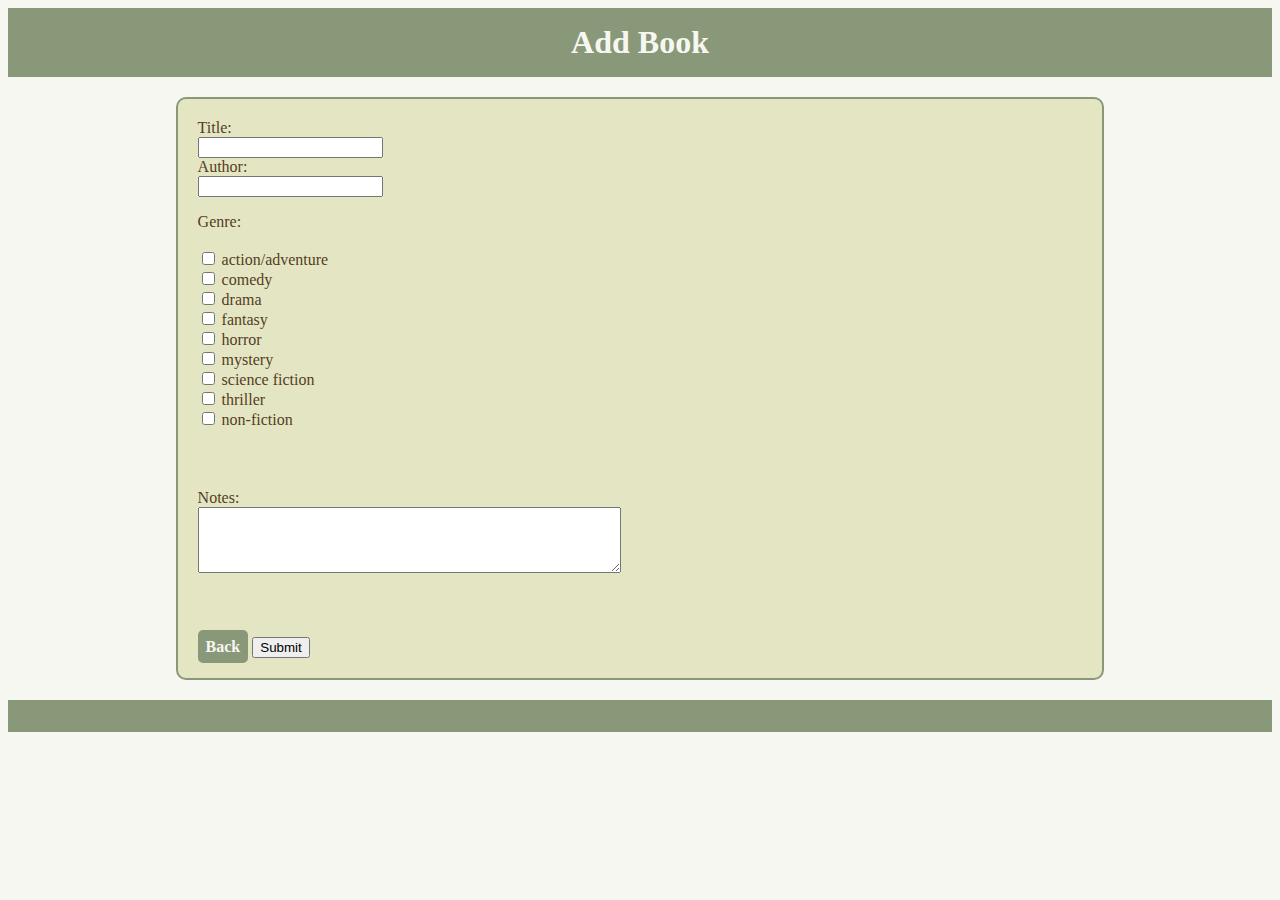
==== add_book.html @ e5471e69 "create add book form" ====
<!DOCTYPE html>
<html lang="en">
<head>
    <meta charset="UTF-8">
    <meta name="viewport" content="width=device-width, initial-scale=1.0">
    <title>Add Book - My Book Tracker</title>
    <!-- Include CSS file for styling -->
    <link rel="stylesheet" href="resources/css/add_book.css">
    <link rel="stylesheet" href="resources/css/style.css">

</head>
<body>
    <header>
        <h1>Add Book</h1>
        <!-- Add navigation links or buttons as needed -->
    </header>

    <main>
        <div class="inner-book-form-box">
            <form id="addBookForm">
                <label for="title">Title:</label><br>
                <input type="text" id="title" name="title" required><br>

                <label for="author">Author:</label><br>
                <input type="text" id="author" name="author" required><br>

                <p id="genre-label">Genre:</p><br>

                <input type="checkbox" id="genre1" name="genre1" value="action/adventure">
                <label for="genre1">action/adventure</label><br>

                <input type="checkbox" id="genre2" name="genre2" value="comedy">
                <label for="genre2">comedy</label><br>

                <input type="checkbox" id="genre3" name="genre3" value="drama">
                <label for="genre3">drama</label><br>

                <input type="checkbox" id="genre4" name="genre4" value="fantasy">
                <label for="genre4">fantasy</label><br>

                <input type="checkbox" id="genre5" name="genre5" value="horror">
                <label for="genre5">horror</label><br>

                <input type="checkbox" id="genre6" name="genre6" value="mystery">
                <label for="genre6">mystery</label><br>

                <input type="checkbox" id="genre7" name="genre7" value="science fiction">
                <label for="genre7">science fiction</label><br>

                <input type="checkbox" id="genre8" name="genre8" value="thriller">
                <label for="genre8">thriller</label><br>

                <input type="checkbox" id="genre9" name="genre9" value="non-fiction">
                <label for="genre9">non-fiction</label><br>

                <div class="extra-space"></div>


                <label for="notes">Notes:</label><br>
                <textarea id="notes" name="notes" rows="4" cols="50"></textarea><br>



                <!-- Add more input fields for book information (e.g., author, genre, etc.) -->
                <div class="extra-space"></div>
                <a href="index.html" class="button">Back</a>
                <button type="submit" >Submit</button>
            </form>
        </div>
    </main>

    <footer>
        <!-- Footer content, e.g., copyright information -->
    </footer>

    <!-- Include JavaScript file for form submission and functionality -->
    <script src="add_books.js"></script>
</body>
</html>
---- resources/css/add_book.css ----
.inner-book-form-box {
    width: 70%;
    height: 70%;
    background-color: #E4E6C3;
    border: 2px solid #899878;
    border-radius: 10px;
    margin: 20px auto;
    padding: 20px;
}

.extra-space {
    padding: 30px;
}

.form-container {
    text-align: center;
}

#genre-label {
    margin-bottom: 0px;
    padding-bottom: 0px;
}
---- resources/css/style.css ----
/* Reset some default styles for consistency */
body, h1, h2, p {
    font-family: 'Times New Roman', Times, serif;
    color: #553D25;
}
body {
    background-color: #F7F7F2;
}

/* Basic styling for header and footer */
header, footer {
    background-color: #899878;
    color: E4E6C3;
    text-align: center;
    padding: 1rem;
}

/* Style your main content here */
.main {
    min-height: 100vh;
}

.book-form {
    /* Style for the book entry form */
}

.book-list {
    /* Style for the list of books */
}

.goal-progress {
    /* Style for the reading goal progress */
}

/* Add more styles as needed */

.wrapper {
    display: grid;
    grid-template-columns: 1fr 1fr;
    grid-template-rows: 500px 500px;
    min-height: 100%;
}

/* Apply styles to the text inside the boxes */
.box {
    font-size: 24px; /* Adjust the font size as needed */
    background-color: #E4E6C3; /* Text color */
    text-align: center; /* Text alignment */
    padding: 10px; /* Add padding for better visual appearance */
    /* You can add more styles as needed */
    margin: 10px;
}

#box1 {
    grid-row-end: span 2;
    display: flex;
    flex-direction: column;
}

.inner-box {
    background-color: #F7F7F2;
    flex: 1;
    width: 60%
    justify-content: center;
    align-items: center; 
    margin: 30px;
    
}

.box-heading {
    font-size: 28;
}

 h1, h2 {
    color: #F7F7F2;
    margin: 0;
    padding: 0;
}

.button {
    background-color: #899878;
    color: #F7F7F2;
    border: none;
    border-radius: 5px;
    cursor: pointer;
    padding: 8px;
    font-weight: bold;
    font-family:'Times New Roman', Times, serif;
}

.progress-bar {
    width: 100%;
    height: 20px;
    background-color: #F7F7F2;
    border-radius: 10px;
    margin-top: 30px;
}

.progress {
    height: 100%;
    background-color: #b88c9e; 
    border-radius: 10px;
}

.books-read-label {
    padding-top: 30px;
    padding-left: 30px;
    padding-right: 30px;
}

.books-read-line {
    margin-top: 30px;
    margin-left: 2px;
    margin-right: 2px;
    margin-bottom: 30px;
    
    border: 2px solid #553D25;
    
}


.container {
    text-align: left;
}

#add-book-button {
    margin-left: 30px;
}


a {
    text-decoration: none;
}
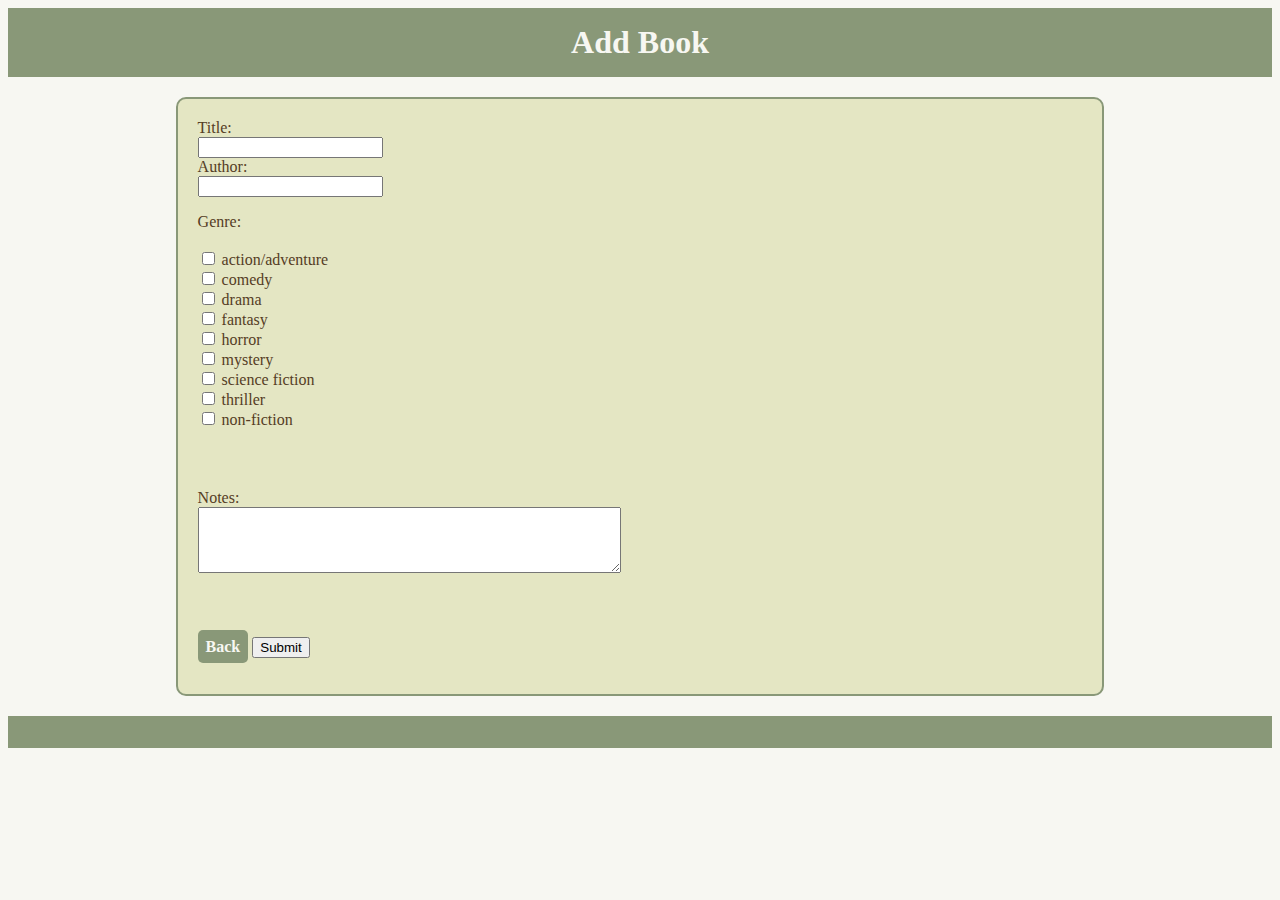
==== commit d318a7eb: "make progress bar dynamic" ====
--- a/add_book.html
+++ b/add_book.html
@@ -12,12 +12,11 @@
 <body>
     <header>
         <h1>Add Book</h1>
-        <!-- Add navigation links or buttons as needed -->
     </header>
 
     <main>
         <div class="inner-book-form-box">
-            <form id="addBookForm">
+            <form id="add-book-form">
                 <label for="title">Title:</label><br>
                 <input type="text" id="title" name="title" required><br>
 
@@ -61,19 +60,19 @@
 
 
 
-                <!-- Add more input fields for book information (e.g., author, genre, etc.) -->
                 <div class="extra-space"></div>
                 <a href="index.html" class="button">Back</a>
                 <button type="submit" >Submit</button>
             </form>
+            <p id="log"></p>
+
         </div>
     </main>
 
     <footer>
-        <!-- Footer content, e.g., copyright information -->
     </footer>
 
-    <!-- Include JavaScript file for form submission and functionality -->
-    <script src="add_books.js"></script>
+    <script src="script.js"></script>
+    <script src="add_book.js"></script>
 </body>
 </html>
--- a/resources/css/style.css
+++ b/resources/css/style.css
@@ -15,24 +15,9 @@
     padding: 1rem;
 }
 
-/* Style your main content here */
 .main {
     min-height: 100vh;
 }
-
-.book-form {
-    /* Style for the book entry form */
-}
-
-.book-list {
-    /* Style for the list of books */
-}
-
-.goal-progress {
-    /* Style for the reading goal progress */
-}
-
-/* Add more styles as needed */
 
 .wrapper {
     display: grid;
@@ -60,10 +45,10 @@
 .inner-box {
     background-color: #F7F7F2;
     flex: 1;
-    width: 60%
+    width: 80%;
     justify-content: center;
     align-items: center; 
-    margin: 30px;
+    margin: 30px auto;
     
 }
 
@@ -119,7 +104,7 @@
 }
 
 
-.container {
+.container, .books-read-container {
     text-align: left;
 }
 
